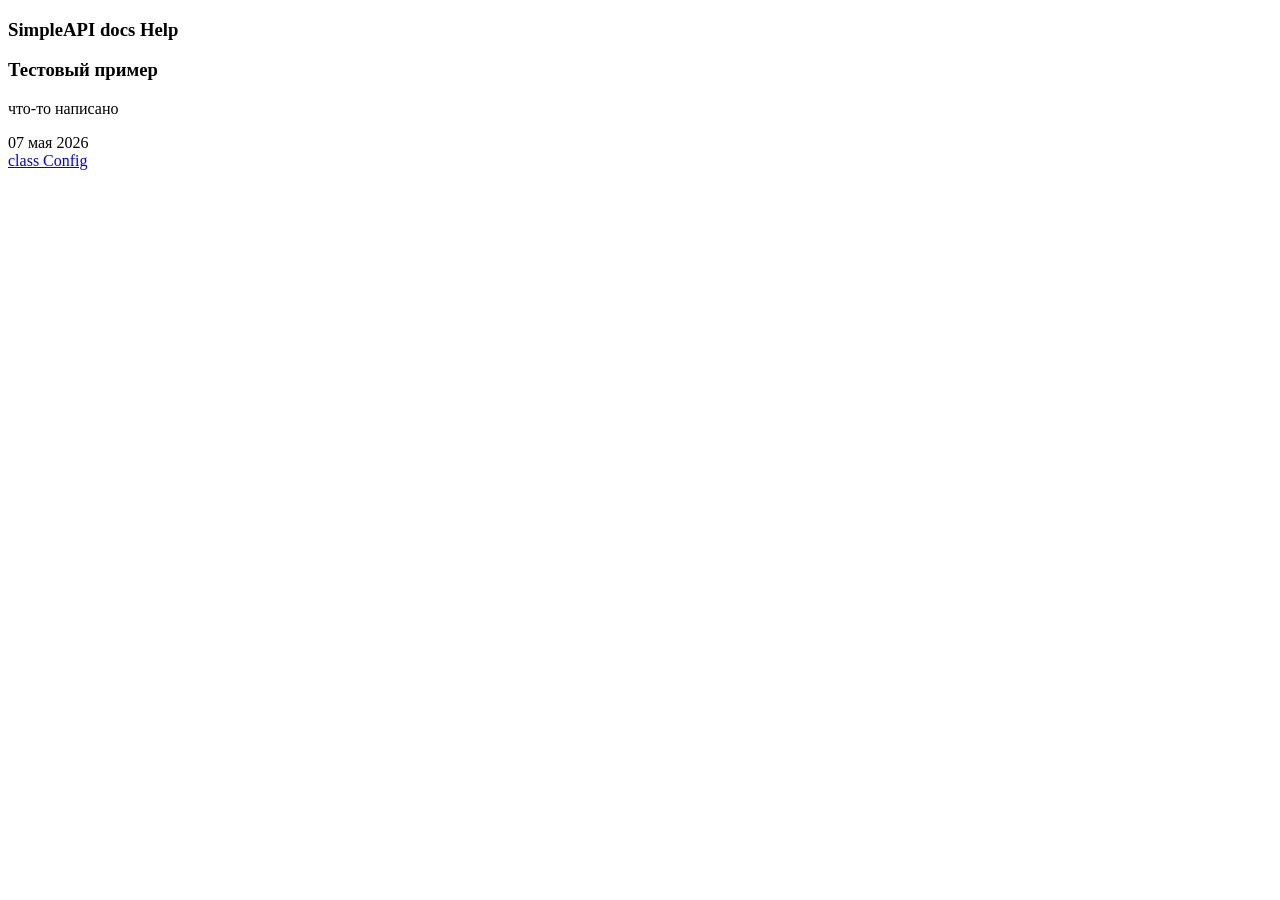
==== doc/introduction.html @ c7b58c42 "testing in gitlab" ====
<!DOCTYPE html SYSTEM "about:legacy-compat">
<html lang="en-US" data-preset="contrast" data-primary-color="#307FFF"><head><meta http-equiv="Content-Type" content="text/html; charset=UTF-8"><meta charset="UTF-8"><meta name="robots" content="noindex"><meta name="built-on" content="2026-05-07T16:31:12.688961244"><title>Тестовый пример | SimpleAPI docs</title><script type="application/json" id="virtual-toc-data">[]</script><script type="application/json" id="topic-shortcuts"></script><link href="https://resources.jetbrains.com/writerside/apidoc/6.26.0-b913/app.css" rel="stylesheet"><meta name="msapplication-TileColor" content="#000000"><link rel="apple-touch-icon" sizes="180x180" href="https://jetbrains.com/apple-touch-icon.png"><link rel="icon" type="image/png" sizes="32x32" href="https://jetbrains.com/favicon-32x32.png"><link rel="icon" type="image/png" sizes="16x16" href="https://jetbrains.com/favicon-16x16.png"><meta name="msapplication-TileImage" content="https://resources.jetbrains.com/storage/ui/favicons/mstile-144x144.png"><meta name="msapplication-square70x70logo" content="https://resources.jetbrains.com/storage/ui/favicons/mstile-70x70.png"><meta name="msapplication-square150x150logo" content="https://resources.jetbrains.com/storage/ui/favicons/mstile-150x150.png"><meta name="msapplication-wide310x150logo" content="https://resources.jetbrains.com/storage/ui/favicons/mstile-310x150.png"><meta name="msapplication-square310x310logo" content="https://resources.jetbrains.com/storage/ui/favicons/mstile-310x310.png"><meta name="image" content=""><!-- Open Graph --><meta property="og:title" content="Тестовый пример | SimpleAPI docs"><meta property="og:description" content=""><meta property="og:image" content=""><meta property="og:site_name" content="SimpleAPI docs Help"><meta property="og:type" content="website"><meta property="og:locale" content="en_US"><meta property="og:url" content="writerside-documentation/introduction.html"><!-- End Open Graph --><!-- Twitter Card --><meta name="twitter:card" content="summary_large_image"><meta name="twitter:site" content=""><meta name="twitter:title" content="Тестовый пример | SimpleAPI docs"><meta name="twitter:description" content=""><meta name="twitter:creator" content=""><meta name="twitter:image:src" content=""><!-- End Twitter Card --><!-- Schema.org WebPage --><script type="application/ld+json">{
    "@context": "http://schema.org",
    "@type": "WebPage",
    "@id": "writerside-documentation/introduction.html#webpage",
    "url": "writerside-documentation/introduction.html",
    "name": "Тестовый пример | SimpleAPI docs",
    "description": "",
    "image": "",
    "inLanguage":"en-US"
}</script><!-- End Schema.org --><!-- Schema.org WebSite --><script type="application/ld+json">{
    "@type": "WebSite",
    "@id": "writerside-documentation/#website",
    "url": "writerside-documentation/",
    "name": "SimpleAPI docs Help"
}</script><!-- End Schema.org --></head><body data-id="Introduction" data-main-title="Тестовый пример" data-article-props="{&quot;seeAlsoStyle&quot;:&quot;links&quot;}" data-template="article" data-breadcrumbs=""><div class="wrapper"><main class="panel _main"><header class="panel__header"><div class="container"><h3>SimpleAPI docs  Help</h3><div class="panel-trigger"></div></div></header><section class="panel__content"><div class="container"><article class="article" data-shortcut-switcher="inactive"><h1 data-toc="Introduction" id="Introduction.md">Тестовый пример</h1><p id="-29xa0p_3">что-то написано</p><div class="last-modified">07 мая 2026</div><div data-feedback-placeholder="true"></div><div class="navigation-links _bottom"><a href="config.html" class="navigation-links__next">class Config</a></div></article><div id="disqus_thread"></div></div></section></main></div><script src="https://resources.jetbrains.com/writerside/apidoc/6.26.0-b913/app.js"></script></body></html>
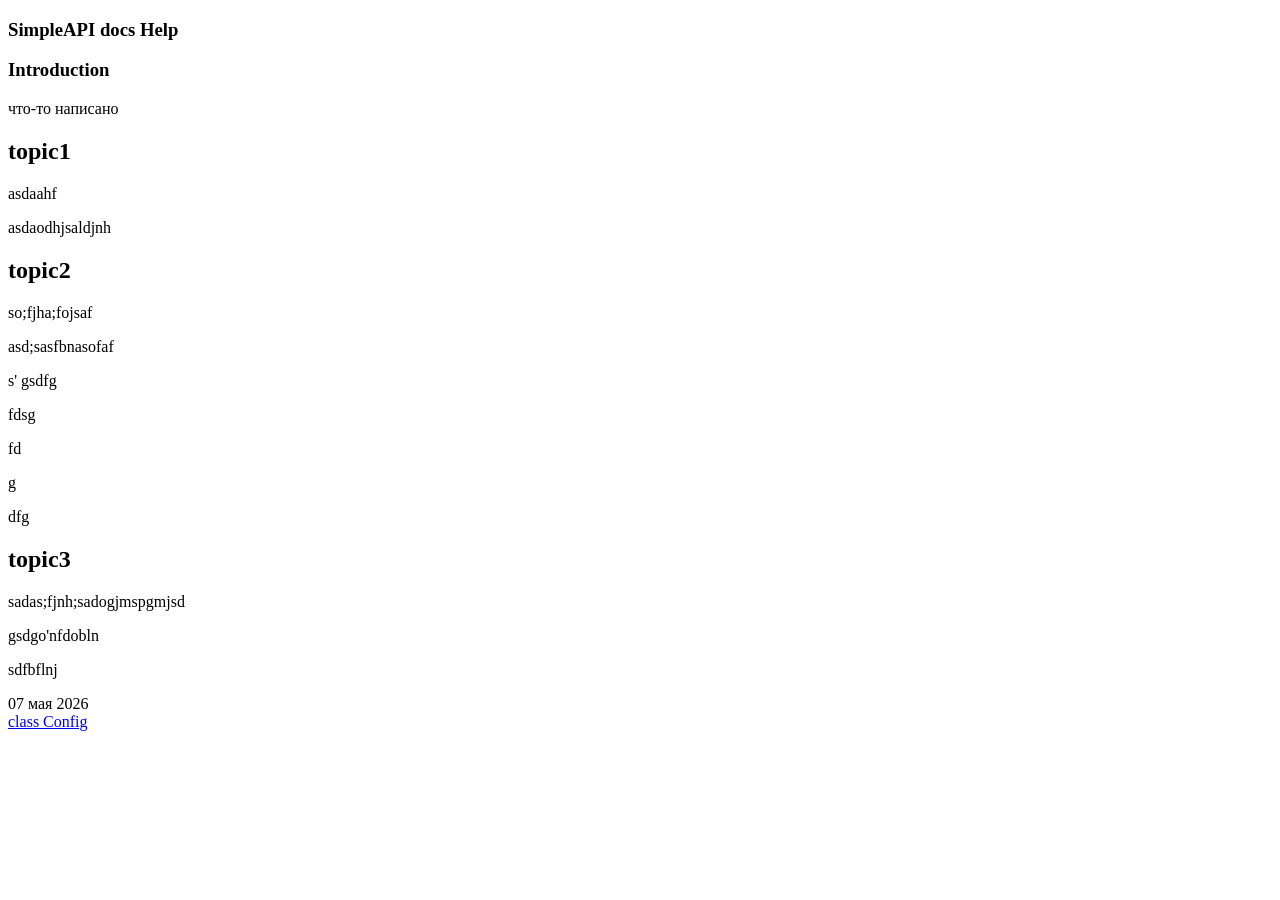
==== commit 42b69c85: "tests... Tests never change" ====
--- a/doc/introduction.html
+++ b/doc/introduction.html
@@ -1,10 +1,10 @@
 <!DOCTYPE html SYSTEM "about:legacy-compat">
-<html lang="en-US" data-preset="contrast" data-primary-color="#307FFF"><head><meta http-equiv="Content-Type" content="text/html; charset=UTF-8"><meta charset="UTF-8"><meta name="robots" content="noindex"><meta name="built-on" content="2026-05-07T16:31:12.688961244"><title>Тестовый пример | SimpleAPI docs</title><script type="application/json" id="virtual-toc-data">[]</script><script type="application/json" id="topic-shortcuts"></script><link href="https://resources.jetbrains.com/writerside/apidoc/6.26.0-b913/app.css" rel="stylesheet"><meta name="msapplication-TileColor" content="#000000"><link rel="apple-touch-icon" sizes="180x180" href="https://jetbrains.com/apple-touch-icon.png"><link rel="icon" type="image/png" sizes="32x32" href="https://jetbrains.com/favicon-32x32.png"><link rel="icon" type="image/png" sizes="16x16" href="https://jetbrains.com/favicon-16x16.png"><meta name="msapplication-TileImage" content="https://resources.jetbrains.com/storage/ui/favicons/mstile-144x144.png"><meta name="msapplication-square70x70logo" content="https://resources.jetbrains.com/storage/ui/favicons/mstile-70x70.png"><meta name="msapplication-square150x150logo" content="https://resources.jetbrains.com/storage/ui/favicons/mstile-150x150.png"><meta name="msapplication-wide310x150logo" content="https://resources.jetbrains.com/storage/ui/favicons/mstile-310x150.png"><meta name="msapplication-square310x310logo" content="https://resources.jetbrains.com/storage/ui/favicons/mstile-310x310.png"><meta name="image" content=""><!-- Open Graph --><meta property="og:title" content="Тестовый пример | SimpleAPI docs"><meta property="og:description" content=""><meta property="og:image" content=""><meta property="og:site_name" content="SimpleAPI docs Help"><meta property="og:type" content="website"><meta property="og:locale" content="en_US"><meta property="og:url" content="writerside-documentation/introduction.html"><!-- End Open Graph --><!-- Twitter Card --><meta name="twitter:card" content="summary_large_image"><meta name="twitter:site" content=""><meta name="twitter:title" content="Тестовый пример | SimpleAPI docs"><meta name="twitter:description" content=""><meta name="twitter:creator" content=""><meta name="twitter:image:src" content=""><!-- End Twitter Card --><!-- Schema.org WebPage --><script type="application/ld+json">{
+<html lang="en-US" data-preset="contrast" data-primary-color="#307FFF"><head><meta http-equiv="Content-Type" content="text/html; charset=UTF-8"><meta charset="UTF-8"><meta name="robots" content="noindex"><meta name="built-on" content="2026-05-07T17:58:42.0653956"><title>Introduction | SimpleAPI docs</title><script type="application/json" id="virtual-toc-data">[{"id":"topic1","level":0,"title":"topic1","anchor":"#topic1"},{"id":"topic2","level":0,"title":"topic2","anchor":"#topic2"},{"id":"topic3","level":0,"title":"topic3","anchor":"#topic3"}]</script><script type="application/json" id="topic-shortcuts"></script><link href="https://resources.jetbrains.com/writerside/apidoc/6.26.0-b913/app.css" rel="stylesheet"><meta name="msapplication-TileColor" content="#000000"><link rel="apple-touch-icon" sizes="180x180" href="https://jetbrains.com/apple-touch-icon.png"><link rel="icon" type="image/png" sizes="32x32" href="https://jetbrains.com/favicon-32x32.png"><link rel="icon" type="image/png" sizes="16x16" href="https://jetbrains.com/favicon-16x16.png"><meta name="msapplication-TileImage" content="https://resources.jetbrains.com/storage/ui/favicons/mstile-144x144.png"><meta name="msapplication-square70x70logo" content="https://resources.jetbrains.com/storage/ui/favicons/mstile-70x70.png"><meta name="msapplication-square150x150logo" content="https://resources.jetbrains.com/storage/ui/favicons/mstile-150x150.png"><meta name="msapplication-wide310x150logo" content="https://resources.jetbrains.com/storage/ui/favicons/mstile-310x150.png"><meta name="msapplication-square310x310logo" content="https://resources.jetbrains.com/storage/ui/favicons/mstile-310x310.png"><meta name="image" content=""><!-- Open Graph --><meta property="og:title" content="Introduction | SimpleAPI docs"><meta property="og:description" content=""><meta property="og:image" content=""><meta property="og:site_name" content="SimpleAPI docs Help"><meta property="og:type" content="website"><meta property="og:locale" content="en_US"><meta property="og:url" content="writerside-documentation/introduction.html"><!-- End Open Graph --><!-- Twitter Card --><meta name="twitter:card" content="summary_large_image"><meta name="twitter:site" content=""><meta name="twitter:title" content="Introduction | SimpleAPI docs"><meta name="twitter:description" content=""><meta name="twitter:creator" content=""><meta name="twitter:image:src" content=""><!-- End Twitter Card --><!-- Schema.org WebPage --><script type="application/ld+json">{
     "@context": "http://schema.org",
     "@type": "WebPage",
     "@id": "writerside-documentation/introduction.html#webpage",
     "url": "writerside-documentation/introduction.html",
-    "name": "Тестовый пример | SimpleAPI docs",
+    "name": "Introduction | SimpleAPI docs",
     "description": "",
     "image": "",
     "inLanguage":"en-US"
@@ -13,4 +13,4 @@
     "@id": "writerside-documentation/#website",
     "url": "writerside-documentation/",
     "name": "SimpleAPI docs Help"
-}</script><!-- End Schema.org --></head><body data-id="Introduction" data-main-title="Тестовый пример" data-article-props="{&quot;seeAlsoStyle&quot;:&quot;links&quot;}" data-template="article" data-breadcrumbs=""><div class="wrapper"><main class="panel _main"><header class="panel__header"><div class="container"><h3>SimpleAPI docs  Help</h3><div class="panel-trigger"></div></div></header><section class="panel__content"><div class="container"><article class="article" data-shortcut-switcher="inactive"><h1 data-toc="Introduction" id="Introduction.md">Тестовый пример</h1><p id="-29xa0p_3">что-то написано</p><div class="last-modified">07 мая 2026</div><div data-feedback-placeholder="true"></div><div class="navigation-links _bottom"><a href="config.html" class="navigation-links__next">class Config</a></div></article><div id="disqus_thread"></div></div></section></main></div><script src="https://resources.jetbrains.com/writerside/apidoc/6.26.0-b913/app.js"></script></body></html>+}</script><!-- End Schema.org --></head><body data-id="Introduction" data-main-title="Introduction" data-article-props="{&quot;seeAlsoStyle&quot;:&quot;links&quot;}" data-template="article" data-breadcrumbs=""><div class="wrapper"><main class="panel _main"><header class="panel__header"><div class="container"><h3>SimpleAPI docs  Help</h3><div class="panel-trigger"></div></div></header><section class="panel__content"><div class="container"><article class="article" data-shortcut-switcher="inactive"><h1 data-toc="Introduction" id="Introduction.md">Introduction</h1><p id="-x2aya_3">что-то написано</p><section class="chapter"><h2 id="topic1" data-toc="topic1">topic1</h2><p id="-x2aya_7">asdaahf</p><p id="-x2aya_8">asdaodhjsaldjnh</p></section><section class="chapter"><h2 id="topic2" data-toc="topic2">topic2</h2><p id="-x2aya_9">so;fjha;fojsaf</p><p id="-x2aya_10">asd;sasfbnasofaf</p><p id="-x2aya_11">s' gsdfg</p><p id="-x2aya_12">fdsg</p><p id="-x2aya_13">fd</p><p id="-x2aya_14">g</p><p id="-x2aya_15">dfg</p></section><section class="chapter"><h2 id="topic3" data-toc="topic3">topic3</h2><p id="-x2aya_16">sadas;fjnh;sadogjmspgmjsd</p><p id="-x2aya_17">gsdgo'nfdobln</p><p id="-x2aya_18">sdfbflnj</p></section><div class="last-modified">07 мая 2026</div><div data-feedback-placeholder="true"></div><div class="navigation-links _bottom"><a href="config.html" class="navigation-links__next">class Config</a></div></article><div id="disqus_thread"></div></div></section></main></div><script src="https://resources.jetbrains.com/writerside/apidoc/6.26.0-b913/app.js"></script></body></html>
